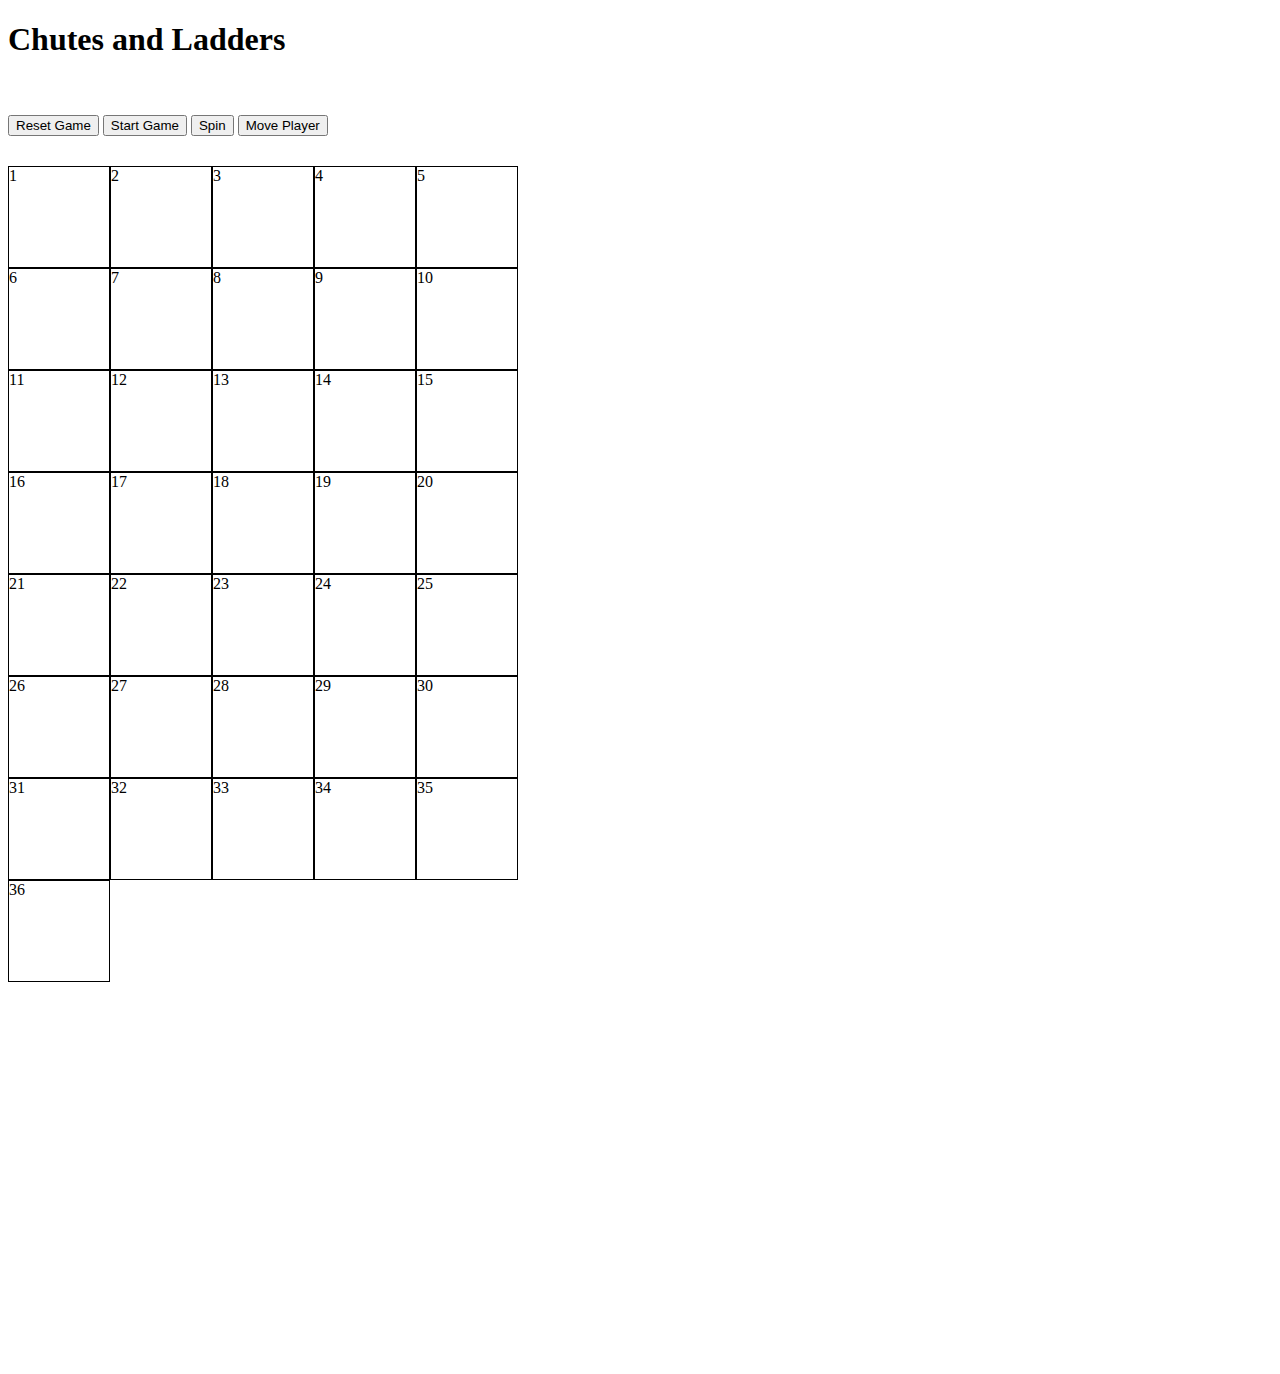
==== src/index.html @ 5bc18f5a "both players move independently" ====
<!DOCTYPE html>
<html lang="en">
 <head>
  <meta charset="UTF-8">
  <meta name="viewport" content="width=device-width, initial-scale=1">
  <link rel="stylesheet" type="text/css" href="css/style.css">
  <title>Hello Front-End</title>
</head>
<body>
  <h1>Chutes and Ladders</h1>

  <form>
    <button type="submit" id="resetBtn">Reset Game</button>
    <button type="button" id="startGame">Start Game</button>
    <button type="button" id="spinBtn">Spin</button>
    <button type="button" id="movePlayer">Move Player</button>

    <p id="randNumDiv"></p>
    <p id="showPlayer"></p>
    <div id="showPlayer"></div>

    <div class="board">
        <div id="b1">1
          <p id="p1"></p>
        </div>
        <div id="b2">2
          <p id="p2"></p>
        </div>
        <div id="b3">3
          <p id="p3"></p>
        </div>
        <div id="b4">4
          <p id="p4"></p>
        </div>
        <div id="b5">5
         <p id="p5"></p>
         </div>
        <div id="b6">6
          <p id="p6"></p>
        </div>
        <div id="b7">7
          <p id="p7"></p>
        </div>
        <div id="b8">8
          <p id="p8"></p>
        </div>
        <div id="b9">9
          <p id="p9"></p>
        </div>
        <div id="b10">10
          <p id="p10"></p>
        </div>
        <div id="b11">11
          <p id="p11"></p>
        </div>
        <div id="b12">12
          <p id="p12"></p>
        </div>
        <div id="b13">13
          <p id="p13"></p>
        </div>
        <div id="b14">14
          <p id="p14"></p>
        </div>
        <div id="b15">15
          <p id="p15"></p>
        </div>
        <div id="b16">16
          <p id="p16"></p>
        </div>
        <div id="b17">17
          <p id="p17"></p>
        </div>
        <div id="b18">18
          <p id="p18"></p>
        </div>
        <div id="b19">19
          <p id="p19"></p>
        </div>
        <div id="b20">20
          <p id="p20"></p>
        </div>
        <div id="b21">21
          <p id="p21"></p>
        </div>
        <div id="b22">22
          <p id="p22"></p>
        </div>
        <div id="b23">23
          <p id="p23"></p>
        </div>
        <div id="b24">24
          <p id="p24"></p>
        </div>
        <div id="b25">25
          <p id="p25"></p>
        </div>
        <div id="b26">26
          <p id="p26"></p>
        </div>
        <div id="b27">27
          <p id="p27"></p>
        </div>
        <div id="b28">28
          <p id="p28"></p>
        </div>
        <div id="b29">29
          <p id="p29"></p>
        </div>
        <div id="b30">30
          <p id="p30"></p>
        </div>
        <div id="b31">31
          <p id="p31"></p>
        </div>
        <div id="b32">32
          <p id="p32"></p>
        </div>
        <div id="b33">33
          <p id="p33"></p>
        </div>
        <div id="b34">34
          <p id="p34"></p>
        </div>
        <div id="b35">35
          <p id="p35"></p>
        </div>
        <div id="b36">36
          <p id="p36"></p>
        </div>
      </div>
  <script   src="https://code.jquery.com/jquery-2.2.4.min.js"   integrity="sha256-BbhdlvQf/xTY9gja0Dq3HiwQF8LaCRTXxZKRutelT44=" crossorigin="anonymous"></script>

  <!-- Latest compiled and minified CSS -->
  <link rel="stylesheet" href="https://maxcdn.bootstrapcdn.com/bootstrap/3.3.6/css/bootstrap.min.css" integrity="sha384-1q8mTJOASx8j1Au+a5WDVnPi2lkFfwwEAa8hDDdjZlpLegxhjVME1fgjWPGmkzs7" crossorigin="anonymous">

  <!-- Latest compiled and minified JavaScript -->
  <script src="https://maxcdn.bootstrapcdn.com/bootstrap/3.3.6/js/bootstrap.min.js" integrity="sha384-0mSbJDEHialfmuBBQP6A4Qrprq5OVfW37PRR3j5ELqxss1yVqOtnepnHVP9aJ7xS" crossorigin="anonymous"></script>

  <script type="text/javascript" src="js/app.js"></script>

</body>
</html>
---- src/css/style.css ----
.board {
  width: 600px;
  height: 1200px;
  margin-top: 10px;
}

.board div {
  width: 100px;
  height: 100px;
  border: 1px solid black;
  float: left;
}

button {
  margin-bottom: 20px;
}

#randNumDiv {
  display: inline-block;
  font-size: 25px;
  text-align: center;
  margin-left: 100px;
  width: 40px;
}

#showPlayer {
  display: inline-block;
  font-size: 25px;
  float: right;
  padding-right: 100px;
}
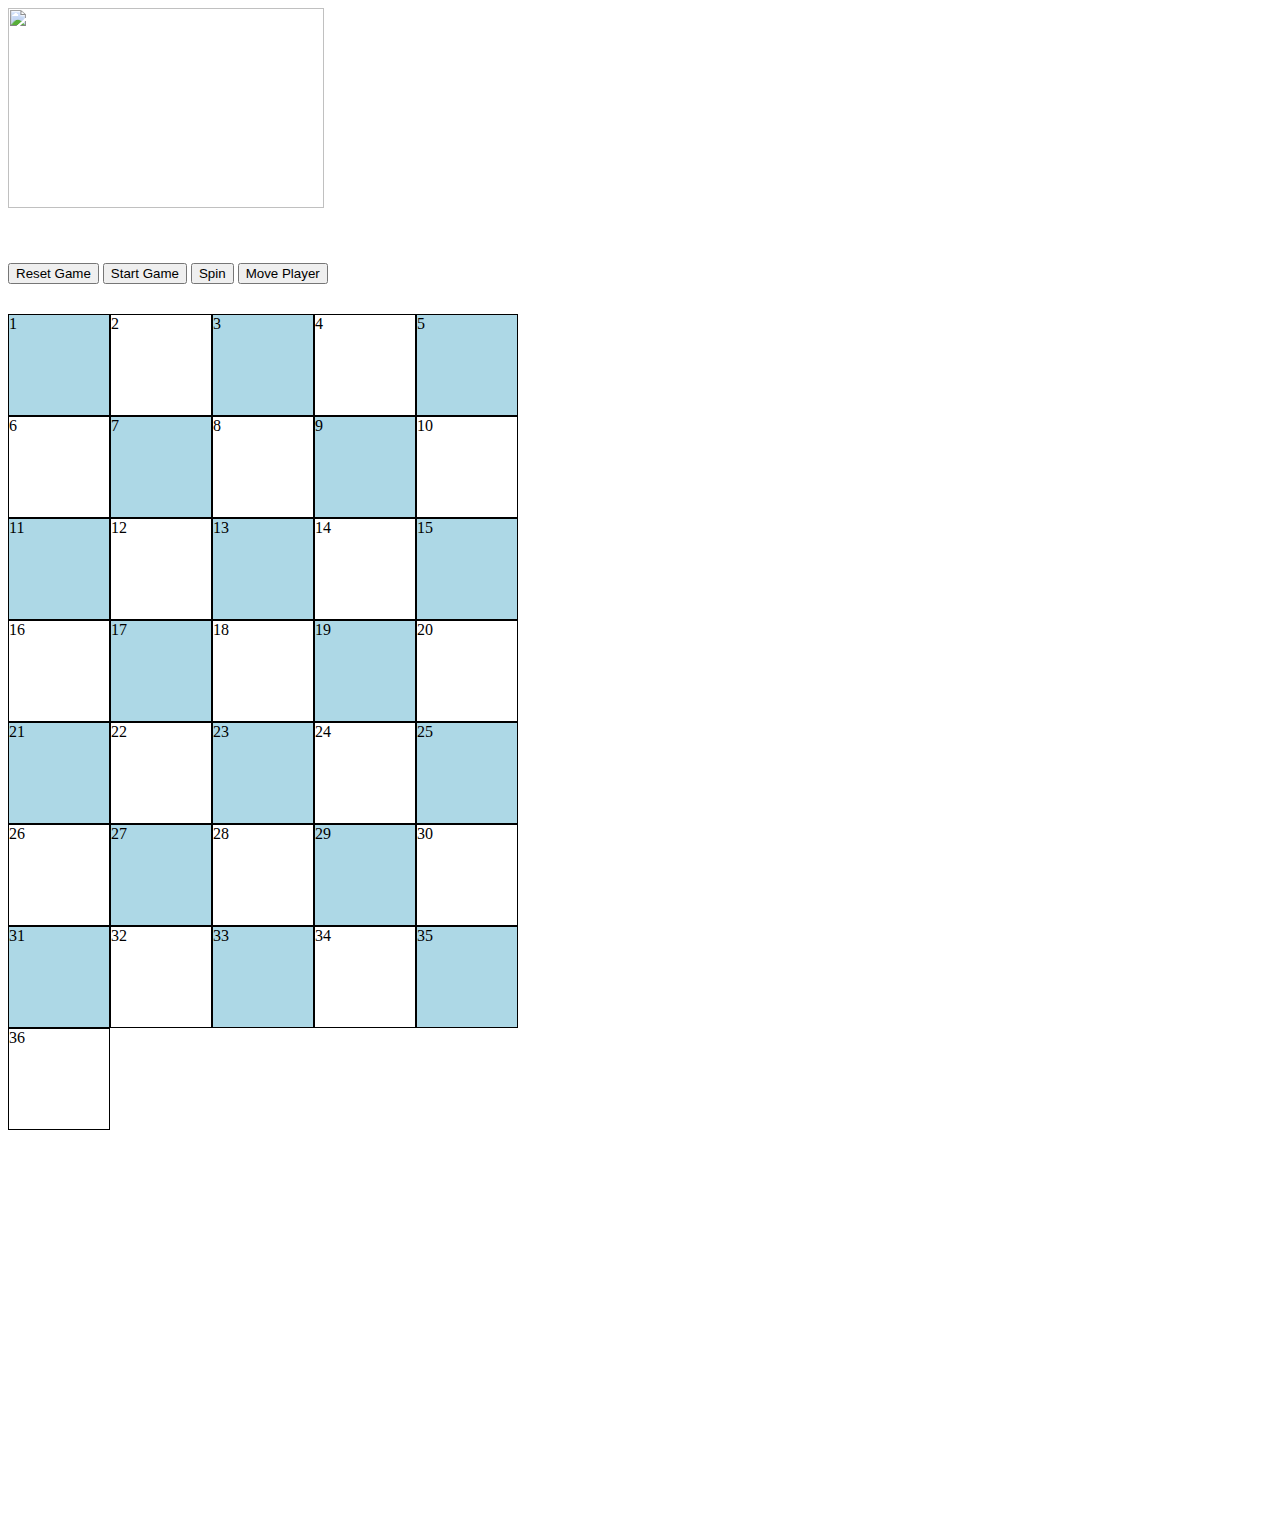
==== commit f1bd0d34: "CSS additions" ====
--- a/src/index.html
+++ b/src/index.html
@@ -7,7 +7,7 @@
   <title>Hello Front-End</title>
 </head>
 <body>
-  <h1>Chutes and Ladders</h1>
+  <div><img class="titleImg" src="http://i38.tinypic.com/2ic2mis.png"></div>
 
   <form>
     <button type="submit" id="resetBtn">Reset Game</button>
@@ -20,109 +20,109 @@
     <div id="showPlayer"></div>
 
     <div class="board">
-        <div id="b1">1
+        <div class="oddSquare" id="b1">1
           <p id="p1"></p>
         </div>
         <div id="b2">2
-          <p id="p2"></p>
+          <p class="evenSquare" id="p2"></p>
         </div>
-        <div id="b3">3
+        <div class="oddSquare" id="b3">3
           <p id="p3"></p>
         </div>
         <div id="b4">4
           <p id="p4"></p>
         </div>
-        <div id="b5">5
+        <div class="oddSquare" id="b5">5
          <p id="p5"></p>
          </div>
         <div id="b6">6
           <p id="p6"></p>
         </div>
-        <div id="b7">7
+        <div class="oddSquare" id="b7">7
           <p id="p7"></p>
         </div>
         <div id="b8">8
           <p id="p8"></p>
         </div>
-        <div id="b9">9
+        <div class="oddSquare" id="b9">9
           <p id="p9"></p>
         </div>
         <div id="b10">10
           <p id="p10"></p>
         </div>
-        <div id="b11">11
+        <div class="oddSquare" id="b11">11
           <p id="p11"></p>
         </div>
         <div id="b12">12
           <p id="p12"></p>
         </div>
-        <div id="b13">13
+        <div class="oddSquare" id="b13">13
           <p id="p13"></p>
         </div>
         <div id="b14">14
           <p id="p14"></p>
         </div>
-        <div id="b15">15
+        <div class="oddSquare" id="b15">15
           <p id="p15"></p>
         </div>
         <div id="b16">16
           <p id="p16"></p>
         </div>
-        <div id="b17">17
+        <div class="oddSquare" id="b17">17
           <p id="p17"></p>
         </div>
         <div id="b18">18
           <p id="p18"></p>
         </div>
-        <div id="b19">19
+        <div class="oddSquare" id="b19">19
           <p id="p19"></p>
         </div>
         <div id="b20">20
           <p id="p20"></p>
         </div>
-        <div id="b21">21
+        <div class="oddSquare" id="b21">21
           <p id="p21"></p>
         </div>
         <div id="b22">22
           <p id="p22"></p>
         </div>
-        <div id="b23">23
+        <div class="oddSquare" id="b23">23
           <p id="p23"></p>
         </div>
         <div id="b24">24
           <p id="p24"></p>
         </div>
-        <div id="b25">25
+        <div class="oddSquare" id="b25">25
           <p id="p25"></p>
         </div>
         <div id="b26">26
           <p id="p26"></p>
         </div>
-        <div id="b27">27
+        <div class="oddSquare" id="b27">27
           <p id="p27"></p>
         </div>
         <div id="b28">28
           <p id="p28"></p>
         </div>
-        <div id="b29">29
+        <div class="oddSquare" id="b29">29
           <p id="p29"></p>
         </div>
         <div id="b30">30
           <p id="p30"></p>
         </div>
-        <div id="b31">31
+        <div class="oddSquare" id="b31">31
           <p id="p31"></p>
         </div>
         <div id="b32">32
           <p id="p32"></p>
         </div>
-        <div id="b33">33
+        <div class="oddSquare" id="b33">33
           <p id="p33"></p>
         </div>
         <div id="b34">34
           <p id="p34"></p>
         </div>
-        <div id="b35">35
+        <div class="oddSquare" id="b35">35
           <p id="p35"></p>
         </div>
         <div id="b36">36
--- a/src/css/style.css
+++ b/src/css/style.css
@@ -29,3 +29,18 @@
   float: right;
   padding-right: 100px;
 }
+
+
+.oddSquare {
+  background: lightblue;
+}
+ img {
+  width: 100%;
+  height: 75px;
+ }
+
+.titleImg {
+  width: 50%;
+  height: 200px;
+  margin-bottom: 20px;
+}
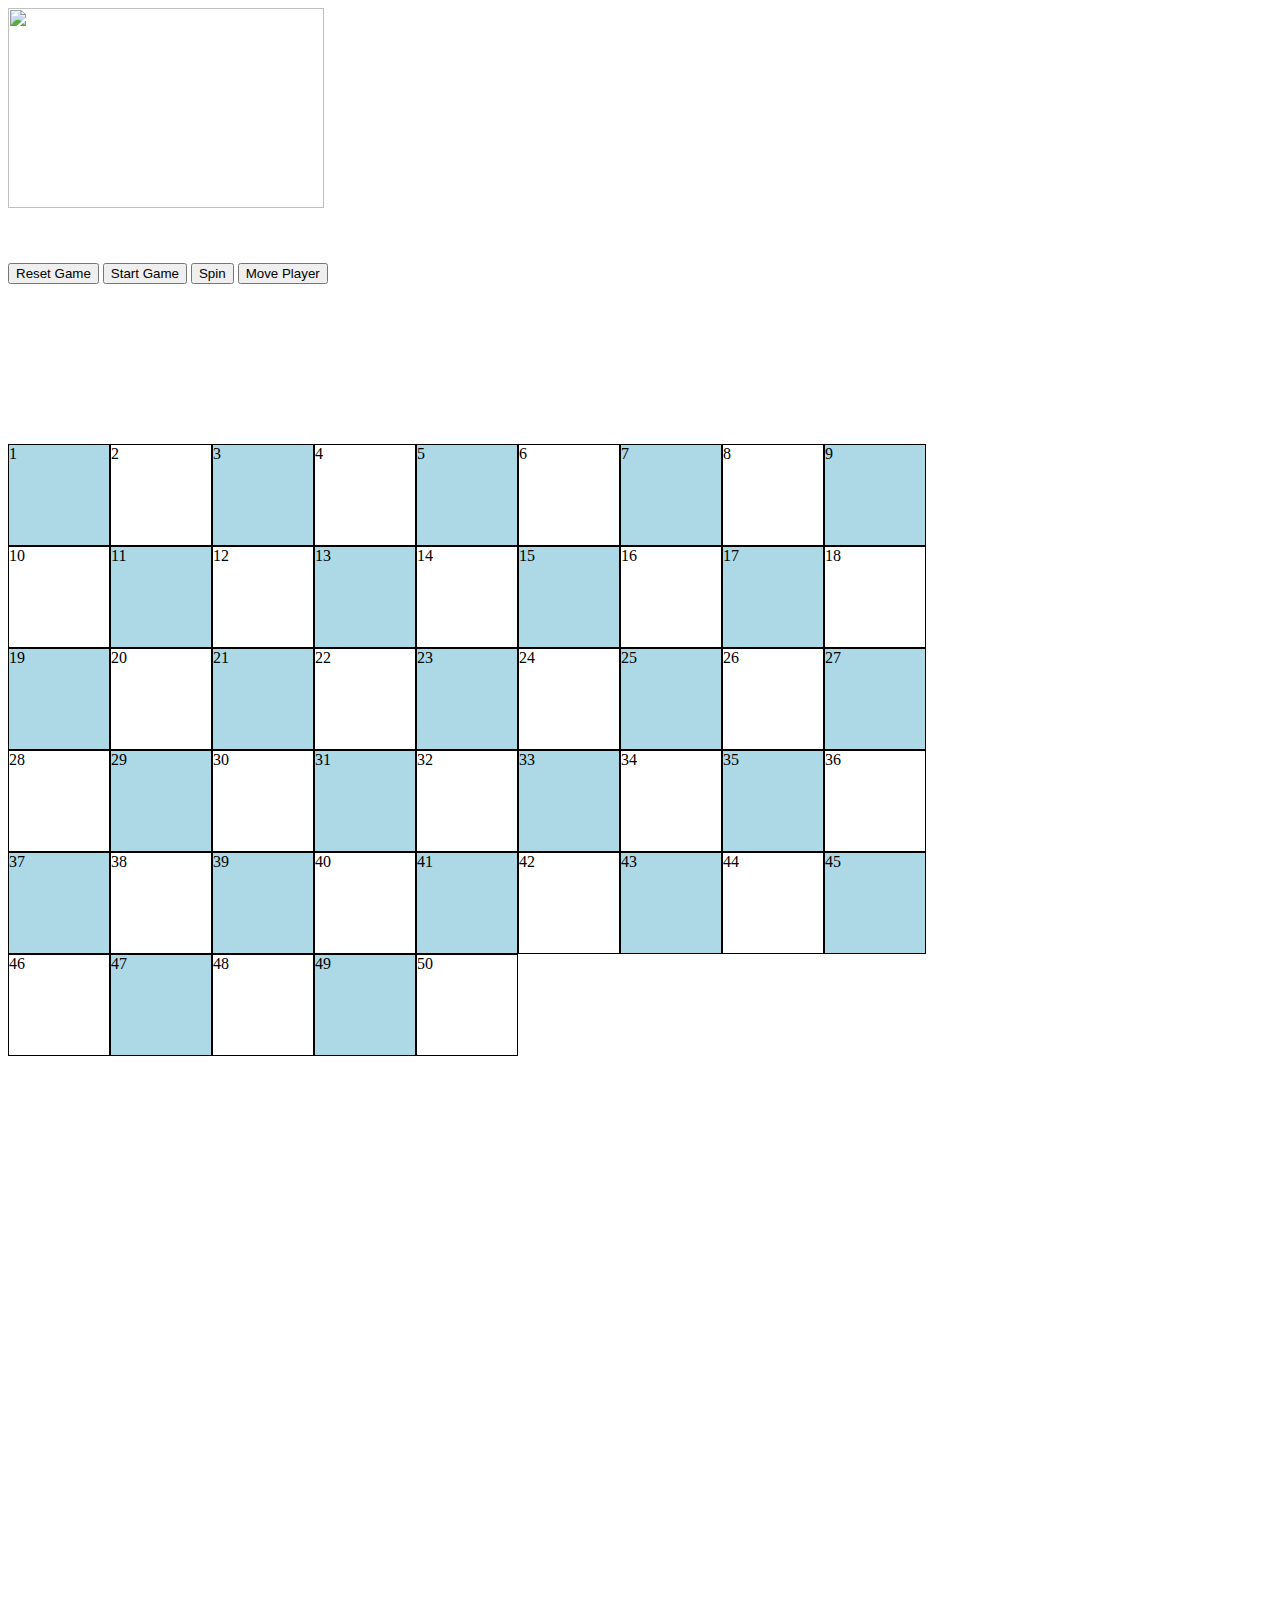
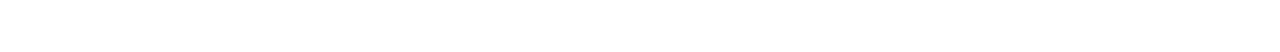
==== commit cf8aa624: "Nearly everything works just need CSS" ====
--- a/src/index.html
+++ b/src/index.html
@@ -23,110 +23,152 @@
         <div class="oddSquare" id="b1">1
           <p id="p1"></p>
         </div>
-        <div id="b2">2
-          <p class="evenSquare" id="p2"></p>
+        <div class="evenSquare" id="b2">2
+          <p id="p2"></p>
         </div>
         <div class="oddSquare" id="b3">3
           <p id="p3"></p>
         </div>
-        <div id="b4">4
+        <div class="evenSquare" id="b4">4
           <p id="p4"></p>
         </div>
         <div class="oddSquare" id="b5">5
          <p id="p5"></p>
          </div>
-        <div id="b6">6
+        <div class="evenSquare" id="b6">6
           <p id="p6"></p>
         </div>
         <div class="oddSquare" id="b7">7
           <p id="p7"></p>
         </div>
-        <div id="b8">8
+        <div class="evenSquare" id="b8">8
           <p id="p8"></p>
         </div>
         <div class="oddSquare" id="b9">9
           <p id="p9"></p>
         </div>
-        <div id="b10">10
+        <div class="evenSquare" id="b10">10
           <p id="p10"></p>
         </div>
         <div class="oddSquare" id="b11">11
           <p id="p11"></p>
         </div>
-        <div id="b12">12
+        <div class="evenSquare" id="b12">12
           <p id="p12"></p>
         </div>
         <div class="oddSquare" id="b13">13
           <p id="p13"></p>
         </div>
-        <div id="b14">14
+        <div class="evenSquare" id="b14">14
           <p id="p14"></p>
         </div>
         <div class="oddSquare" id="b15">15
           <p id="p15"></p>
         </div>
-        <div id="b16">16
+        <div class="evenSquare" id="b16">16
           <p id="p16"></p>
         </div>
         <div class="oddSquare" id="b17">17
           <p id="p17"></p>
         </div>
-        <div id="b18">18
+        <div  class="evenSquare" id="b18">18
           <p id="p18"></p>
         </div>
         <div class="oddSquare" id="b19">19
           <p id="p19"></p>
         </div>
-        <div id="b20">20
+        <div class="evenSquare" id="b20">20
           <p id="p20"></p>
         </div>
         <div class="oddSquare" id="b21">21
           <p id="p21"></p>
         </div>
-        <div id="b22">22
+        <div class="evenSquare" id="b22">22
           <p id="p22"></p>
         </div>
         <div class="oddSquare" id="b23">23
           <p id="p23"></p>
         </div>
-        <div id="b24">24
+        <div class="evenSquare" id="b24">24
           <p id="p24"></p>
         </div>
         <div class="oddSquare" id="b25">25
           <p id="p25"></p>
         </div>
-        <div id="b26">26
+        <div class="evenSquare" id="b26">26
           <p id="p26"></p>
         </div>
         <div class="oddSquare" id="b27">27
           <p id="p27"></p>
         </div>
-        <div id="b28">28
+        <div class="evenSquare" id="b28">28
           <p id="p28"></p>
         </div>
         <div class="oddSquare" id="b29">29
           <p id="p29"></p>
         </div>
-        <div id="b30">30
+        <div class="evenSquare" id="b30">30
           <p id="p30"></p>
         </div>
         <div class="oddSquare" id="b31">31
           <p id="p31"></p>
         </div>
-        <div id="b32">32
+        <div class="evenSquare" id="b32">32
           <p id="p32"></p>
         </div>
         <div class="oddSquare" id="b33">33
           <p id="p33"></p>
         </div>
-        <div id="b34">34
+        <div class="evenSquare" id="b34">34
           <p id="p34"></p>
         </div>
         <div class="oddSquare" id="b35">35
           <p id="p35"></p>
         </div>
-        <div id="b36">36
+        <div class="evenSquare" id="b36">36
           <p id="p36"></p>
+        </div>
+        <div class="oddSquare" id="b37">37
+          <p id="p37"></p>
+        </div>
+        <div class="evenSquare" id="b38">38
+          <p id="p38"></p>
+        </div>
+        <div class="oddSquare" id="b39">39
+          <p id="p39"></p>
+        </div>
+        <div class="evenSquare" id="b40">40
+          <p id="p40"></p>
+        </div>
+        <div class="oddSquare" id="b41">41
+          <p id="p42"></p>
+        </div>
+        <div class="evenSquare" id="b42">42
+          <p id="p42"></p>
+        </div>
+        <div class="oddSquare" id="b43">43
+          <p id="p43"></p>
+        </div>
+        <div class="evenSquare" id="b44">44
+          <p id="p44"></p>
+        </div>
+        <div class="oddSquare" id="b45">45
+          <p id="p45"></p>
+        </div>
+        <div class="evenSquare" id="b46">46
+          <p id="p46"></p>
+        </div>
+        <div class="oddSquare" id="b47">47
+          <p id="p47"></p>
+        </div>
+        <div class="evenSquare" id="b48">48
+          <p id="p48"></p>
+        </div>
+        <div class="oddSquare" id="b49">49
+          <p id="p49"></p>
+        </div>
+        <div class="evenSquare" id="b50">50
+          <p id="p50"></p>
         </div>
       </div>
   <script   src="https://code.jquery.com/jquery-2.2.4.min.js"   integrity="sha256-BbhdlvQf/xTY9gja0Dq3HiwQF8LaCRTXxZKRutelT44=" crossorigin="anonymous"></script>
--- a/src/css/style.css
+++ b/src/css/style.css
@@ -1,7 +1,7 @@
 .board {
-  width: 600px;
+  width: 1000px;
   height: 1200px;
-  margin-top: 10px;
+  margin-top: 60px;
 }
 
 .board div {
@@ -12,7 +12,7 @@
 }
 
 button {
-  margin-bottom: 20px;
+  margin-bottom: 100px;
 }
 
 #randNumDiv {
@@ -24,10 +24,15 @@
 }
 
 #showPlayer {
+  vertical-align: top;
   display: inline-block;
   font-size: 25px;
   float: right;
   padding-right: 100px;
+}
+
+#showPlay img {
+  width: 10px;
 }
 
 
@@ -35,8 +40,8 @@
   background: lightblue;
 }
  img {
-  width: 100%;
-  height: 75px;
+  width: 45px;
+  height: 70px;
  }
 
 .titleImg {
@@ -44,3 +49,9 @@
   height: 200px;
   margin-bottom: 20px;
 }
+
+@media (max-width: 100%) {
+  .board {
+    width: 50%;
+  }
+}
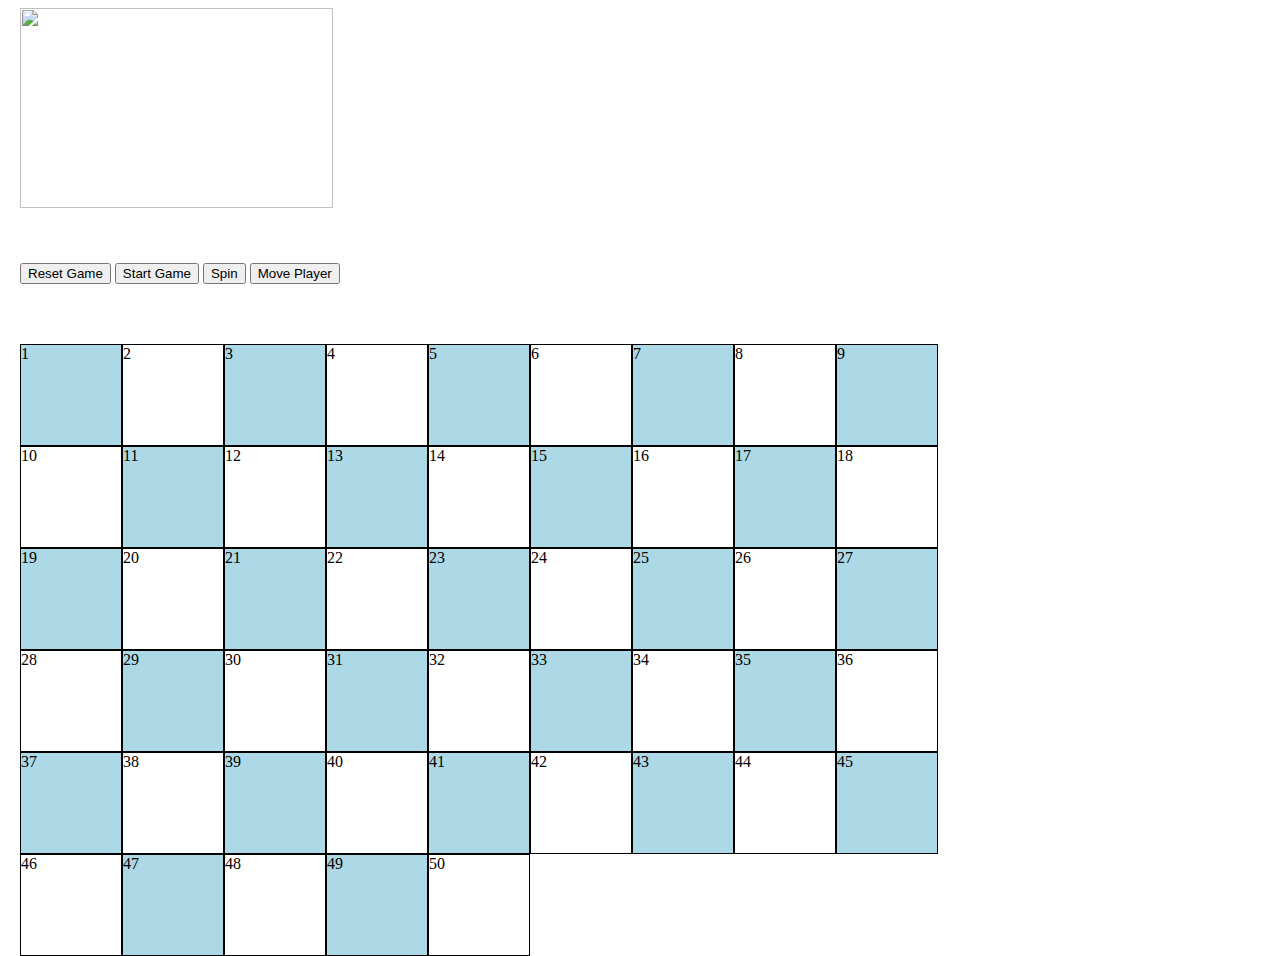
==== commit c46589ab: "almost done" ====
--- a/src/index.html
+++ b/src/index.html
@@ -3,10 +3,13 @@
  <head>
   <meta charset="UTF-8">
   <meta name="viewport" content="width=device-width, initial-scale=1">
+  <!-- Latest compiled and minified CSS -->
+  <link rel="stylesheet" href="https://maxcdn.bootstrapcdn.com/bootstrap/3.3.6/css/bootstrap.min.css" integrity="sha384-1q8mTJOASx8j1Au+a5WDVnPi2lkFfwwEAa8hDDdjZlpLegxhjVME1fgjWPGmkzs7" crossorigin="anonymous">
   <link rel="stylesheet" type="text/css" href="css/style.css">
   <title>Hello Front-End</title>
 </head>
 <body>
+
   <div><img class="titleImg" src="http://i38.tinypic.com/2ic2mis.png"></div>
 
   <form>
@@ -171,10 +174,8 @@
           <p id="p50"></p>
         </div>
       </div>
+
   <script   src="https://code.jquery.com/jquery-2.2.4.min.js"   integrity="sha256-BbhdlvQf/xTY9gja0Dq3HiwQF8LaCRTXxZKRutelT44=" crossorigin="anonymous"></script>
-
-  <!-- Latest compiled and minified CSS -->
-  <link rel="stylesheet" href="https://maxcdn.bootstrapcdn.com/bootstrap/3.3.6/css/bootstrap.min.css" integrity="sha384-1q8mTJOASx8j1Au+a5WDVnPi2lkFfwwEAa8hDDdjZlpLegxhjVME1fgjWPGmkzs7" crossorigin="anonymous">
 
   <!-- Latest compiled and minified JavaScript -->
   <script src="https://maxcdn.bootstrapcdn.com/bootstrap/3.3.6/js/bootstrap.min.js" integrity="sha384-0mSbJDEHialfmuBBQP6A4Qrprq5OVfW37PRR3j5ELqxss1yVqOtnepnHVP9aJ7xS" crossorigin="anonymous"></script>
--- a/src/css/style.css
+++ b/src/css/style.css
@@ -1,6 +1,10 @@
+body {
+  margin-left: 20px;
+}
+
 .board {
   width: 1000px;
-  height: 1200px;
+ /* height: 1200px;*/
   margin-top: 60px;
 }
 
@@ -9,10 +13,6 @@
   height: 100px;
   border: 1px solid black;
   float: left;
-}
-
-button {
-  margin-bottom: 100px;
 }
 
 #randNumDiv {
@@ -35,7 +35,6 @@
   width: 10px;
 }
 
-
 .oddSquare {
   background: lightblue;
 }
@@ -50,8 +49,14 @@
   margin-bottom: 20px;
 }
 
-@media (max-width: 100%) {
+@media (max-width: 800px) {
   .board {
-    width: 50%;
+    width: 450px;
+    margin-top: 10px;
+  }
+
+  #showPlayer {
+    vertical-align: top;
+    margin-bottom: 20px;
   }
 }
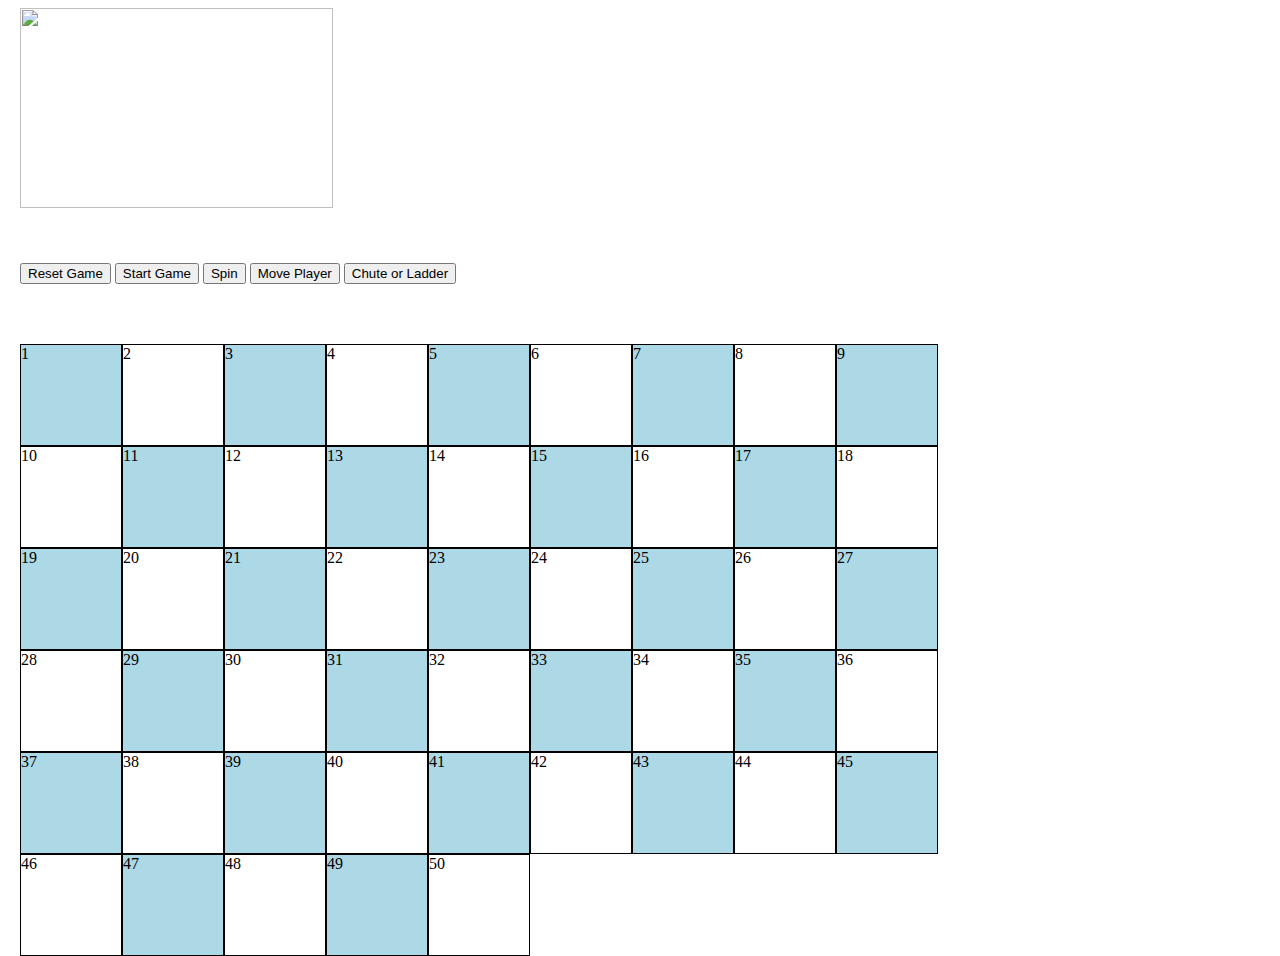
==== commit d53e2169: "JavaScript is done" ====
--- a/src/index.html
+++ b/src/index.html
@@ -10,16 +10,19 @@
 </head>
 <body>
 
-  <div><img class="titleImg" src="http://i38.tinypic.com/2ic2mis.png"></div>
+  <div>
+    <img class="titleImg" src="http://i38.tinypic.com/2ic2mis.png">
+  </div>
 
   <form>
     <button type="submit" id="resetBtn">Reset Game</button>
     <button type="button" id="startGame">Start Game</button>
     <button type="button" id="spinBtn">Spin</button>
     <button type="button" id="movePlayer">Move Player</button>
+    <button type="button" id="actionButton">Chute or Ladder</button>
 
     <p id="randNumDiv"></p>
-    <p id="showPlayer"></p>
+    <!-- <p id="showPlayer"></p> -->
     <div id="showPlayer"></div>
 
     <div class="board">
@@ -174,7 +177,7 @@
           <p id="p50"></p>
         </div>
       </div>
-
+  </form>
   <script   src="https://code.jquery.com/jquery-2.2.4.min.js"   integrity="sha256-BbhdlvQf/xTY9gja0Dq3HiwQF8LaCRTXxZKRutelT44=" crossorigin="anonymous"></script>
 
   <!-- Latest compiled and minified JavaScript -->
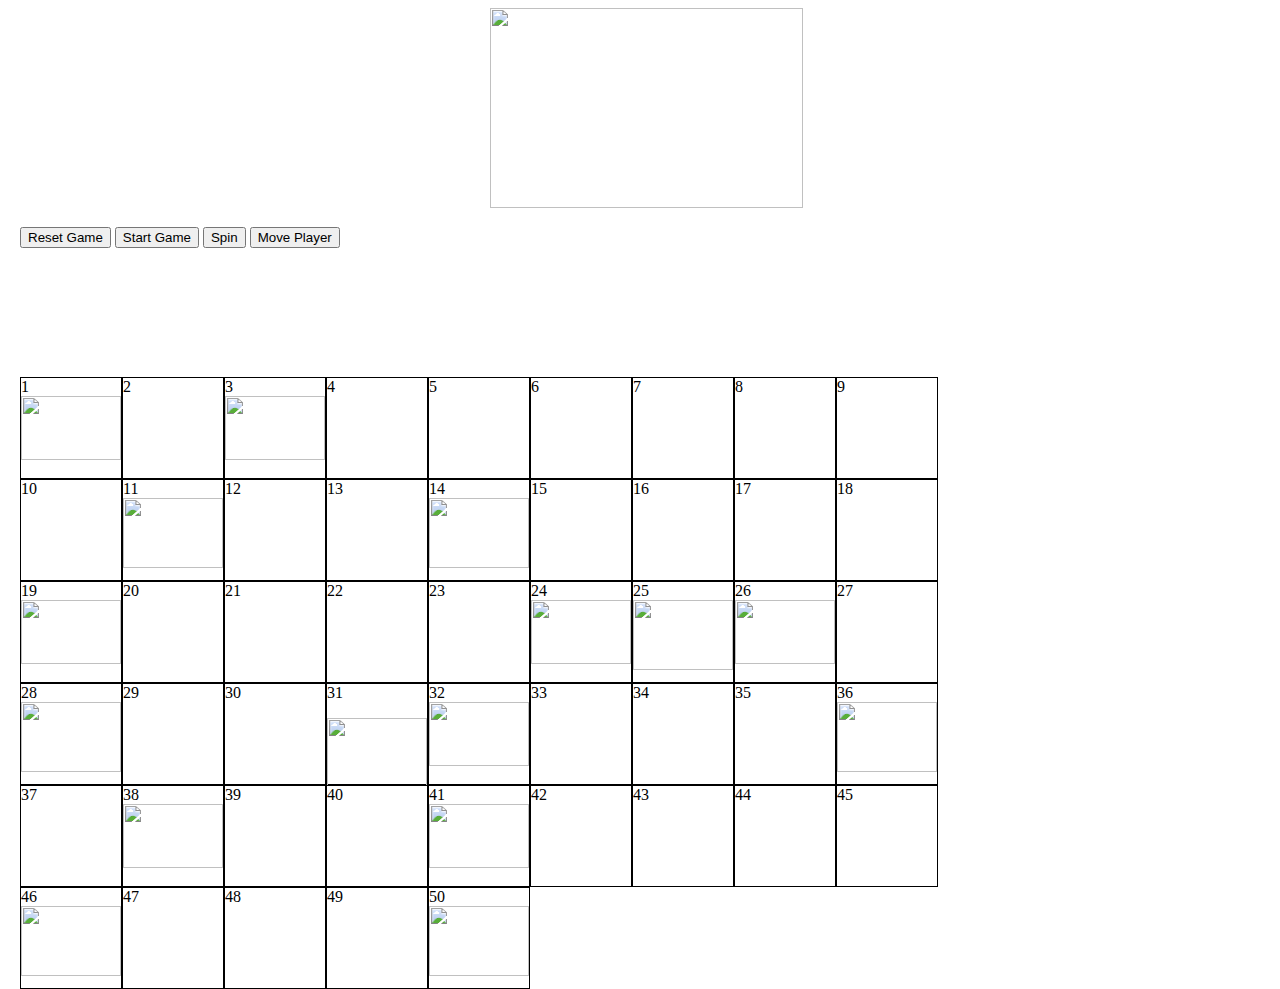
==== commit bf9247eb: "basically done, just needs some more CSS maybe" ====
--- a/src/index.html
+++ b/src/index.html
@@ -10,8 +10,8 @@
 </head>
 <body>
 
-  <div>
-    <img class="titleImg" src="http://i38.tinypic.com/2ic2mis.png">
+  <div id="titleImageDiv">
+    <img  class="titleImage" src="http://i38.tinypic.com/2ic2mis.png">
   </div>
 
   <form>
@@ -19,20 +19,20 @@
     <button type="button" id="startGame">Start Game</button>
     <button type="button" id="spinBtn">Spin</button>
     <button type="button" id="movePlayer">Move Player</button>
-    <button type="button" id="actionButton">Chute or Ladder</button>
 
     <p id="randNumDiv"></p>
-    <!-- <p id="showPlayer"></p> -->
     <div id="showPlayer"></div>
 
     <div class="board">
         <div class="oddSquare" id="b1">1
+          <img src="http://www.cubbyhousekingdom.com.au/img/products/RHAL_Giant_Ladder.jpg" class="ladder">
           <p id="p1"></p>
         </div>
         <div class="evenSquare" id="b2">2
           <p id="p2"></p>
         </div>
         <div class="oddSquare" id="b3">3
+          <img src="http://www.cubbyhousekingdom.com.au/img/products/RHAL_Giant_Ladder.jpg" class="ladder">
           <p id="p3"></p>
         </div>
         <div class="evenSquare" id="b4">4
@@ -57,6 +57,7 @@
           <p id="p10"></p>
         </div>
         <div class="oddSquare" id="b11">11
+          <img src="http://res.freestockphotos.biz/pictures/7/7880-illustration-of-a-playground-slide-pv.png" class="chute">
           <p id="p11"></p>
         </div>
         <div class="evenSquare" id="b12">12
@@ -66,6 +67,7 @@
           <p id="p13"></p>
         </div>
         <div class="evenSquare" id="b14">14
+          <img src="http://res.freestockphotos.biz/pictures/7/7880-illustration-of-a-playground-slide-pv.png" class="chute">
           <p id="p14"></p>
         </div>
         <div class="oddSquare" id="b15">15
@@ -81,6 +83,7 @@
           <p id="p18"></p>
         </div>
         <div class="oddSquare" id="b19">19
+          <img src="http://www.cubbyhousekingdom.com.au/img/products/RHAL_Giant_Ladder.jpg" class="ladder">
           <p id="p19"></p>
         </div>
         <div class="evenSquare" id="b20">20
@@ -96,18 +99,22 @@
           <p id="p23"></p>
         </div>
         <div class="evenSquare" id="b24">24
+          <img src="http://www.cubbyhousekingdom.com.au/img/products/RHAL_Giant_Ladder.jpg" class="ladder">
           <p id="p24"></p>
         </div>
         <div class="oddSquare" id="b25">25
+          <img src="http://res.freestockphotos.biz/pictures/7/7880-illustration-of-a-playground-slide-pv.png" class="chute">
           <p id="p25"></p>
         </div>
         <div class="evenSquare" id="b26">26
+          <img src="http://www.cubbyhousekingdom.com.au/img/products/RHAL_Giant_Ladder.jpg" class="ladder">
           <p id="p26"></p>
         </div>
         <div class="oddSquare" id="b27">27
           <p id="p27"></p>
         </div>
         <div class="evenSquare" id="b28">28
+          <img src="http://res.freestockphotos.biz/pictures/7/7880-illustration-of-a-playground-slide-pv.png" class="chute">
           <p id="p28"></p>
         </div>
         <div class="oddSquare" id="b29">29
@@ -117,9 +124,10 @@
           <p id="p30"></p>
         </div>
         <div class="oddSquare" id="b31">31
-          <p id="p31"></p>
+          <p id="p31"><img src="http://res.freestockphotos.biz/pictures/7/7880-illustration-of-a-playground-slide-pv.png" class="chute"></p>
         </div>
         <div class="evenSquare" id="b32">32
+          <img src="http://www.cubbyhousekingdom.com.au/img/products/RHAL_Giant_Ladder.jpg" class="ladder">
           <p id="p32"></p>
         </div>
         <div class="oddSquare" id="b33">33
@@ -132,12 +140,14 @@
           <p id="p35"></p>
         </div>
         <div class="evenSquare" id="b36">36
+          <img src="http://res.freestockphotos.biz/pictures/7/7880-illustration-of-a-playground-slide-pv.png" class="chute">
           <p id="p36"></p>
         </div>
         <div class="oddSquare" id="b37">37
           <p id="p37"></p>
         </div>
         <div class="evenSquare" id="b38">38
+          <img src="http://www.cubbyhousekingdom.com.au/img/products/RHAL_Giant_Ladder.jpg" class="ladder">
           <p id="p38"></p>
         </div>
         <div class="oddSquare" id="b39">39
@@ -147,6 +157,7 @@
           <p id="p40"></p>
         </div>
         <div class="oddSquare" id="b41">41
+          <img src="http://www.cubbyhousekingdom.com.au/img/products/RHAL_Giant_Ladder.jpg" class="ladder">
           <p id="p42"></p>
         </div>
         <div class="evenSquare" id="b42">42
@@ -162,7 +173,7 @@
           <p id="p45"></p>
         </div>
         <div class="evenSquare" id="b46">46
-          <p id="p46"></p>
+          <img src="http://res.freestockphotos.biz/pictures/7/7880-illustration-of-a-playground-slide-pv.png" class="chute"><p id="p46"></p>
         </div>
         <div class="oddSquare" id="b47">47
           <p id="p47"></p>
@@ -174,6 +185,7 @@
           <p id="p49"></p>
         </div>
         <div class="evenSquare" id="b50">50
+          <img src="http://res.freestockphotos.biz/pictures/7/7880-illustration-of-a-playground-slide-pv.png" class="chute">
           <p id="p50"></p>
         </div>
       </div>
--- a/src/css/style.css
+++ b/src/css/style.css
@@ -1,11 +1,12 @@
 body {
   margin-left: 20px;
+  background-image: url(http://img.hdwallpaperpc.com/cover/119/Nature_Field_sunny_day_field_grass_Green_sunshine_blue_sky_cloud_flower_wide_nature_Landscape_beautiful_HD_118993_detail_thumb.jpg);
+  background-size: cover
 }
 
 .board {
   width: 1000px;
- /* height: 1200px;*/
-  margin-top: 60px;
+  margin-top: 100px;
 }
 
 .board div {
@@ -16,19 +17,23 @@
 }
 
 #randNumDiv {
+  vertical-align: top;
+  color: white;
   display: inline-block;
   font-size: 25px;
-  text-align: center;
+  text-align: left;
   margin-left: 100px;
   width: 40px;
 }
 
 #showPlayer {
+  color: white;
   vertical-align: top;
   display: inline-block;
-  font-size: 25px;
+  font-size: 20px;
   float: right;
   padding-right: 100px;
+  margin-bottom: 10px
 }
 
 #showPlay img {
@@ -36,19 +41,35 @@
 }
 
 .oddSquare {
-  background: lightblue;
+  background: white;
 }
+
+.evenSquare {
+  background: white;
+}
+
  img {
   width: 45px;
   height: 70px;
  }
 
-.titleImg {
+ #titleImageDiv {
+  text-align: center;
+  margin-bottom: 15px;
+ }
+
+.titleImage {
   width: 50%;
   height: 200px;
-  margin-bottom: 20px;
+}
+.ladder {
+  width: 100%;
+  height: 80%;
 }
 
+.chute {
+  width: 100%;
+}
 @media (max-width: 800px) {
   .board {
     width: 450px;
